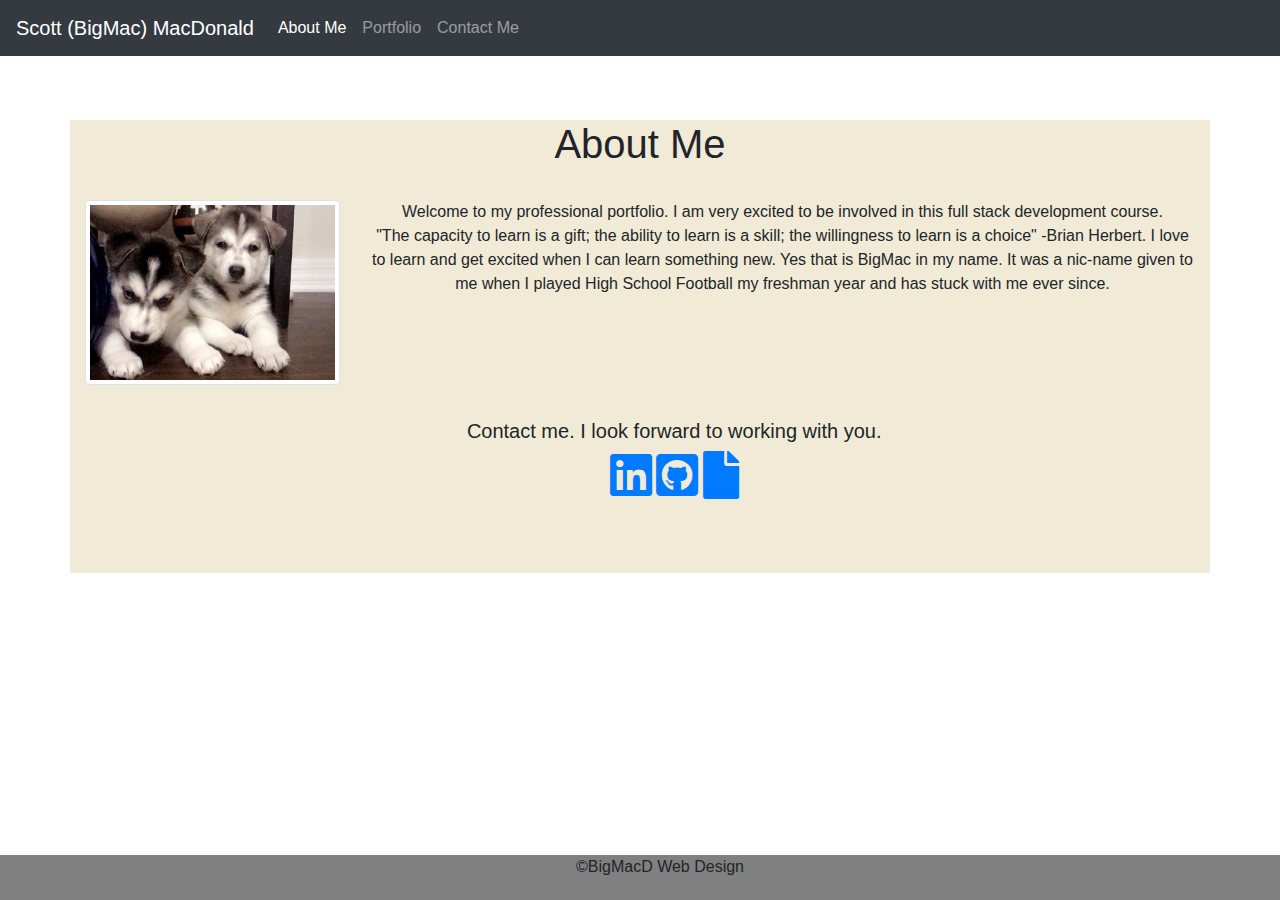
==== index.html @ 607e3131 "Updated the index HTML to show better icons to linkedIn, GitHub and resume" ====
<!DOCTYPE html>
<html lang="en">

<head>

  <meta charset="UTF-8">
  <meta name="viewport" content="width=device-width, initial-scale=1.0">

  <link rel="stylesheet" href="assets/stylesheet/styles.css">
  <link rel="stylesheet" href="https://use.fontawesome.com/releases/v5.12.1/css/all.css">

  <link rel="stylesheet" href="https://stackpath.bootstrapcdn.com/bootstrap/4.4.1/css/bootstrap.min.css"
    integrity="sha384-Vkoo8x4CGsO3+Hhxv8T/Q5PaXtkKtu6ug5TOeNV6gBiFeWPGFN9MuhOf23Q9Ifjh" crossorigin="anonymous">

  <!-- <link rel="stylesheet" href="assets/stylesheet/styles.css"> -->

  <title>About Me</title>

</head>


<body>

  <!--Header/ Navigation Bar-->

  <nav class="navbar navbar-expand-lg navbar-dark bg-dark">
    <a class="navbar-brand" href="index.html">Scott (BigMac) MacDonald</a>
    <button class="navbar-toggler" type="button" data-toggle="collapse" data-target="#navbarSupportedContent"
      aria-controls="navbarSupportedContent" aria-expanded="false" aria-label="Toggle navigation">
      <span class="navbar-toggler-icon"></span>
    </button>

    <div class="collapse navbar-collapse" id="navbarSupportedContent">
      <ul class="navbar-nav mr-auto">
        <li class="nav-item active">
          <a class="nav-link" href="index.html">About Me</a>
        </li>
        <li class="nav-item">
          <a class="nav-link" href="portfolio.html">Portfolio</a>
        </li>
        <li class="nav-item">
          <a class="nav-link" href="contact.html">Contact Me</a>
        </li>
      </ul>
    </div>
  </nav>

  <!--Main Content-->
  <main class="container">
    <div class="row">
      <div class="col-lg-12 text-center">
        <h1>About Me</h1>
      </div>
    </div> <br>
    <div class="row">
      <div class="col-lg-3">
        <img src="assets/images/IMG_3778.jpg" alt="Puppies" class="img-thumbnail img-fluid">
      </div>
      <div class="col-lg-9 text-center">
        Welcome to my professional portfolio. I am very excited to be involved in this full stack development course.
        <br>"The capacity to learn is a gift; the ability to learn is a skill; the willingness to learn is a choice"
        -Brian Herbert. I love to learn and get excited when I can learn something new. Yes that is BigMac in my name.
        It was a nic-name given to me when I played High School Football my freshman year
        and has stuck with me ever since. <br>
      </div>
    </div>
    <div class="row">
      <div class="col-lg-12" id="Nic">
        <h5>Contact me. I look forward to working with you.</h5>
        <a href="https://www.linkedin.com/in/scott-macdonald-b7b741a5/" target="_blank"><i class="fab fa-linkedin fa-3x"></i></a>
        <a href="https://github.com/BigMacD-WebDesign" target="_blank"><i class="fab fa-github-square fa-3x"></i></a>
        <a href="./assets/Resume/Scott MacDonald resume[1015].pdf" target="_blank"><i class="fas fa-file fa-3x"></i></a>
      </div>
    </div>
  </main>


  <!-- Footer Section  -->
  <footer>
    <ul>
      <li class="copy">&copy;BigMacD Web Design</li>
    </ul>

  </footer>



      <!-- Optional JavaScript for responsive portfolio. -->
  <script src="https://code.jquery.com/jquery-3.4.1.slim.min.js"
    integrity="sha384-J6qa4849blE2+poT4WnyKhv5vZF5SrPo0iEjwBvKU7imGFAV0wwj1yYfoRSJoZ+n"
    crossorigin="anonymous"></script>
  <script src="https://cdn.jsdelivr.net/npm/popper.js@1.16.0/dist/umd/popper.min.js"
    integrity="sha384-Q6E9RHvbIyZFJoft+2mJbHaEWldlvI9IOYy5n3zV9zzTtmI3UksdQRVvoxMfooAo"
    crossorigin="anonymous"></script>
  <script src="https://stackpath.bootstrapcdn.com/bootstrap/4.4.1/js/bootstrap.min.js"
    integrity="sha384-wfSDF2E50Y2D1uUdj0O3uMBJnjuUD4Ih7YwaYd1iqfktj0Uod8GCExl3Og8ifwB6"
    crossorigin="anonymous"></script>

</body>


</html>
---- assets/stylesheet/styles.css ----
body {
    background: url(https://colonialmarble.net/wp-content/uploads/2017/07/Marble-Calacatta-Retro-Gold-Leather-2-min.jpg) no-repeat center center fixed;
    height: 100%;
    min-width: 100%;
    min-height: 100%;
}



.container {
    background-color: #f0ead6 ;
    height: 80%;
    width: 95%;
    margin: 5%;
    padding-right: 5%;
    padding-bottom: 3%;

}

#Nic {
    margin: 3%;
    text-align: center;
}

.copy {
    padding-top: 1.5%;
}

/* 
    ================================================
    h4 for the text within images on Portfolio page.
    ================================================
 */
h4 {
    background-color: blue;
    width: 100%;
    height: 14%;
    padding: 2%;
    position: relative;
    top: 85%;
}

/*
    ==============================
    Styling for the footer section
    ==============================
 */
ul {
    list-style-type: none;
    
}

li {
    display: inline;
}

footer {
    width: 100%;
    min-height: 5%;
    position: fixed;
    bottom: 0;
    background-color: gray;
    text-align: center;
    display: flex;
}
---- assets/stylesheet/styles.css ----
body {
    background: url(https://colonialmarble.net/wp-content/uploads/2017/07/Marble-Calacatta-Retro-Gold-Leather-2-min.jpg) no-repeat center center fixed;
    height: 100%;
    min-width: 100%;
    min-height: 100%;
}



.container {
    background-color: #f0ead6 ;
    height: 80%;
    width: 95%;
    margin: 5%;
    padding-right: 5%;
    padding-bottom: 3%;

}

#Nic {
    margin: 3%;
    text-align: center;
}

.copy {
    padding-top: 1.5%;
}

/* 
    ================================================
    h4 for the text within images on Portfolio page.
    ================================================
 */
h4 {
    background-color: blue;
    width: 100%;
    height: 14%;
    padding: 2%;
    position: relative;
    top: 85%;
}

/*
    ==============================
    Styling for the footer section
    ==============================
 */
ul {
    list-style-type: none;
    
}

li {
    display: inline;
}

footer {
    width: 100%;
    min-height: 5%;
    position: fixed;
    bottom: 0;
    background-color: gray;
    text-align: center;
    display: flex;
}
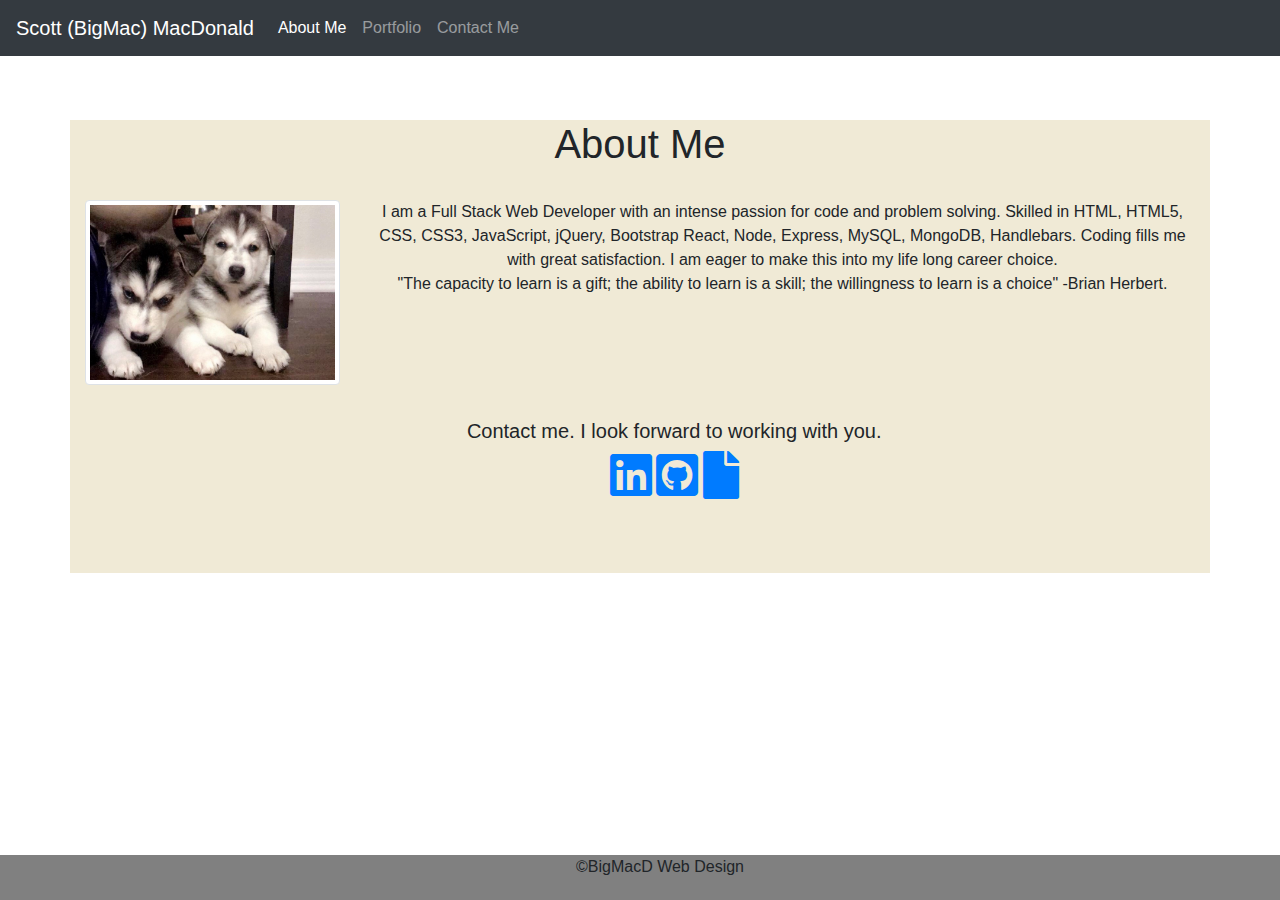
==== commit c398dc0f: "Updated Portfolio page and about me page. Changed Bootstrap styling." ====
--- a/index.html
+++ b/index.html
@@ -57,11 +57,10 @@
         <img src="assets/images/IMG_3778.jpg" alt="Puppies" class="img-thumbnail img-fluid">
       </div>
       <div class="col-lg-9 text-center">
-        Welcome to my professional portfolio. I am very excited to be involved in this full stack development course.
+        I am a Full Stack Web Developer with an intense passion for code and problem solving. Skilled in HTML, HTML5, CSS, CSS3, JavaScript, jQuery, Bootstrap
+        React, Node, Express, MySQL, MongoDB, Handlebars. Coding fills me with great satisfaction. I am eager to make this into my life long career choice.
         <br>"The capacity to learn is a gift; the ability to learn is a skill; the willingness to learn is a choice"
-        -Brian Herbert. I love to learn and get excited when I can learn something new. Yes that is BigMac in my name.
-        It was a nic-name given to me when I played High School Football my freshman year
-        and has stuck with me ever since. <br>
+        -Brian Herbert.
       </div>
     </div>
     <div class="row">
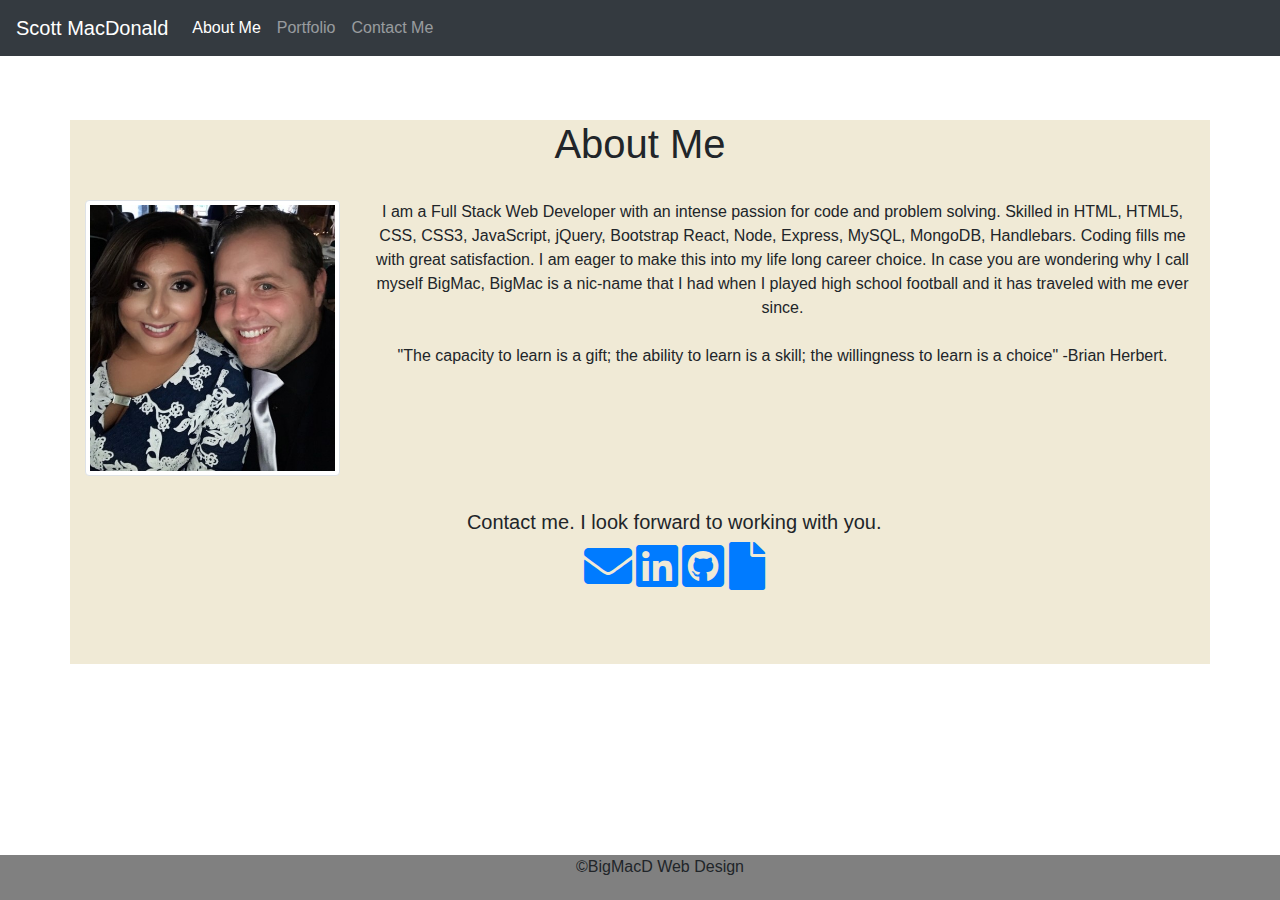
==== commit 4f085c8e: "Updated Profile pic, added email icon and made it clickable for contact." ====
--- a/index.html
+++ b/index.html
@@ -24,7 +24,7 @@
   <!--Header/ Navigation Bar-->
 
   <nav class="navbar navbar-expand-lg navbar-dark bg-dark">
-    <a class="navbar-brand" href="index.html">Scott (BigMac) MacDonald</a>
+    <a class="navbar-brand" href="index.html">Scott MacDonald</a>
     <button class="navbar-toggler" type="button" data-toggle="collapse" data-target="#navbarSupportedContent"
       aria-controls="navbarSupportedContent" aria-expanded="false" aria-label="Toggle navigation">
       <span class="navbar-toggler-icon"></span>
@@ -54,21 +54,27 @@
     </div> <br>
     <div class="row">
       <div class="col-lg-3">
-        <img src="assets/images/IMG_3778.jpg" alt="Puppies" class="img-thumbnail img-fluid">
+        <img src="assets/images/IMG_2865.JPG" alt="Puppies" class="img-thumbnail img-fluid">
       </div>
       <div class="col-lg-9 text-center">
-        I am a Full Stack Web Developer with an intense passion for code and problem solving. Skilled in HTML, HTML5, CSS, CSS3, JavaScript, jQuery, Bootstrap
-        React, Node, Express, MySQL, MongoDB, Handlebars. Coding fills me with great satisfaction. I am eager to make this into my life long career choice.
-        <br>"The capacity to learn is a gift; the ability to learn is a skill; the willingness to learn is a choice"
+        I am a Full Stack Web Developer with an intense passion for code and problem solving. Skilled in HTML, HTML5,
+        CSS, CSS3, JavaScript, jQuery, Bootstrap
+        React, Node, Express, MySQL, MongoDB, Handlebars. Coding fills me with great satisfaction. I am eager to make
+        this into my life long career choice. In case you are wondering why I call myself BigMac,
+        BigMac is a nic-name that I had when I played
+        high school football and it has traveled with me ever since.
+        <br><br>"The capacity to learn is a gift; the ability to learn is a skill; the willingness to learn is a choice"
         -Brian Herbert.
       </div>
     </div>
     <div class="row">
       <div class="col-lg-12" id="Nic">
         <h5>Contact me. I look forward to working with you.</h5>
-        <a href="https://www.linkedin.com/in/scott-macdonald-b7b741a5/" target="_blank"><i class="fab fa-linkedin fa-3x"></i></a>
+        <a href="mailto:scottmacd88@yahoo.com"><i class="fa fa-envelope fa-3x" aria-hidden="true"></i></a>
+        <a href="https://www.linkedin.com/in/scott-macdonald-b7b741a5/" target="_blank"><i
+            class="fab fa-linkedin fa-3x"></i></a>
         <a href="https://github.com/BigMacD-WebDesign" target="_blank"><i class="fab fa-github-square fa-3x"></i></a>
-        <a href="./assets/Resume/Scott MacDonald resume[1015].pdf" target="_blank"><i class="fas fa-file fa-3x"></i></a>
+        <a href="./assets/Resume/Resume.pdf" target="_blank"><i class="fas fa-file fa-3x"></i></a>
       </div>
     </div>
   </main>
@@ -84,7 +90,7 @@
 
 
 
-      <!-- Optional JavaScript for responsive portfolio. -->
+  <!-- Optional JavaScript for responsive portfolio. -->
   <script src="https://code.jquery.com/jquery-3.4.1.slim.min.js"
     integrity="sha384-J6qa4849blE2+poT4WnyKhv5vZF5SrPo0iEjwBvKU7imGFAV0wwj1yYfoRSJoZ+n"
     crossorigin="anonymous"></script>
--- a/assets/stylesheet/styles.css
+++ b/assets/stylesheet/styles.css
@@ -4,7 +4,6 @@
     min-width: 100%;
     min-height: 100%;
 }
-
 
 
 .container {
@@ -15,6 +14,10 @@
     padding-right: 5%;
     padding-bottom: 3%;
 
+}
+
+.row {
+    align-content: center;
 }
 
 #Nic {
--- a/assets/stylesheet/styles.css
+++ b/assets/stylesheet/styles.css
@@ -4,7 +4,6 @@
     min-width: 100%;
     min-height: 100%;
 }
-
 
 
 .container {
@@ -15,6 +14,10 @@
     padding-right: 5%;
     padding-bottom: 3%;
 
+}
+
+.row {
+    align-content: center;
 }
 
 #Nic {
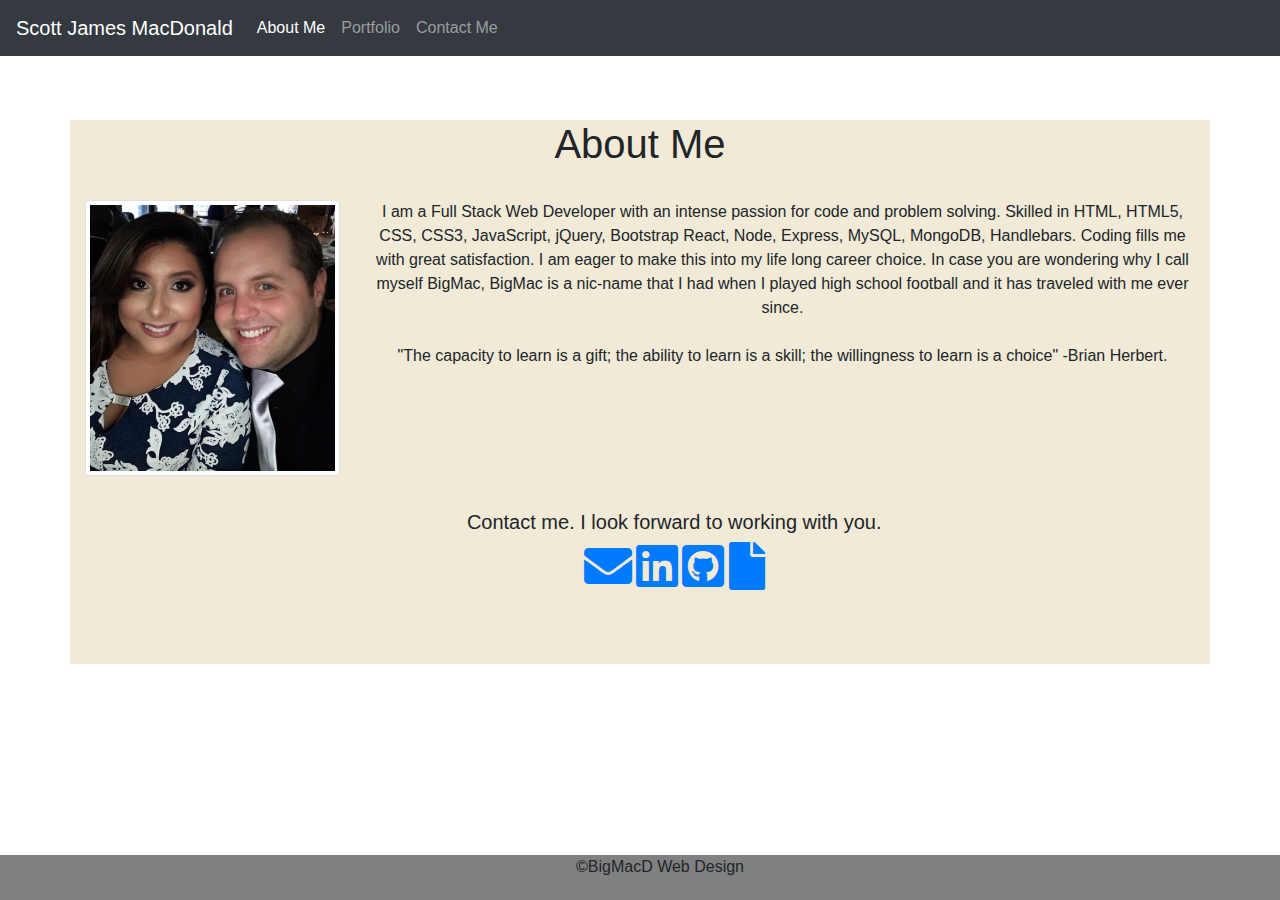
==== commit 851dd1b1: "Updated name on all three htmls" ====
--- a/index.html
+++ b/index.html
@@ -24,7 +24,7 @@
   <!--Header/ Navigation Bar-->
 
   <nav class="navbar navbar-expand-lg navbar-dark bg-dark">
-    <a class="navbar-brand" href="index.html">Scott MacDonald</a>
+    <a class="navbar-brand" href="index.html">Scott James MacDonald</a>
     <button class="navbar-toggler" type="button" data-toggle="collapse" data-target="#navbarSupportedContent"
       aria-controls="navbarSupportedContent" aria-expanded="false" aria-label="Toggle navigation">
       <span class="navbar-toggler-icon"></span>
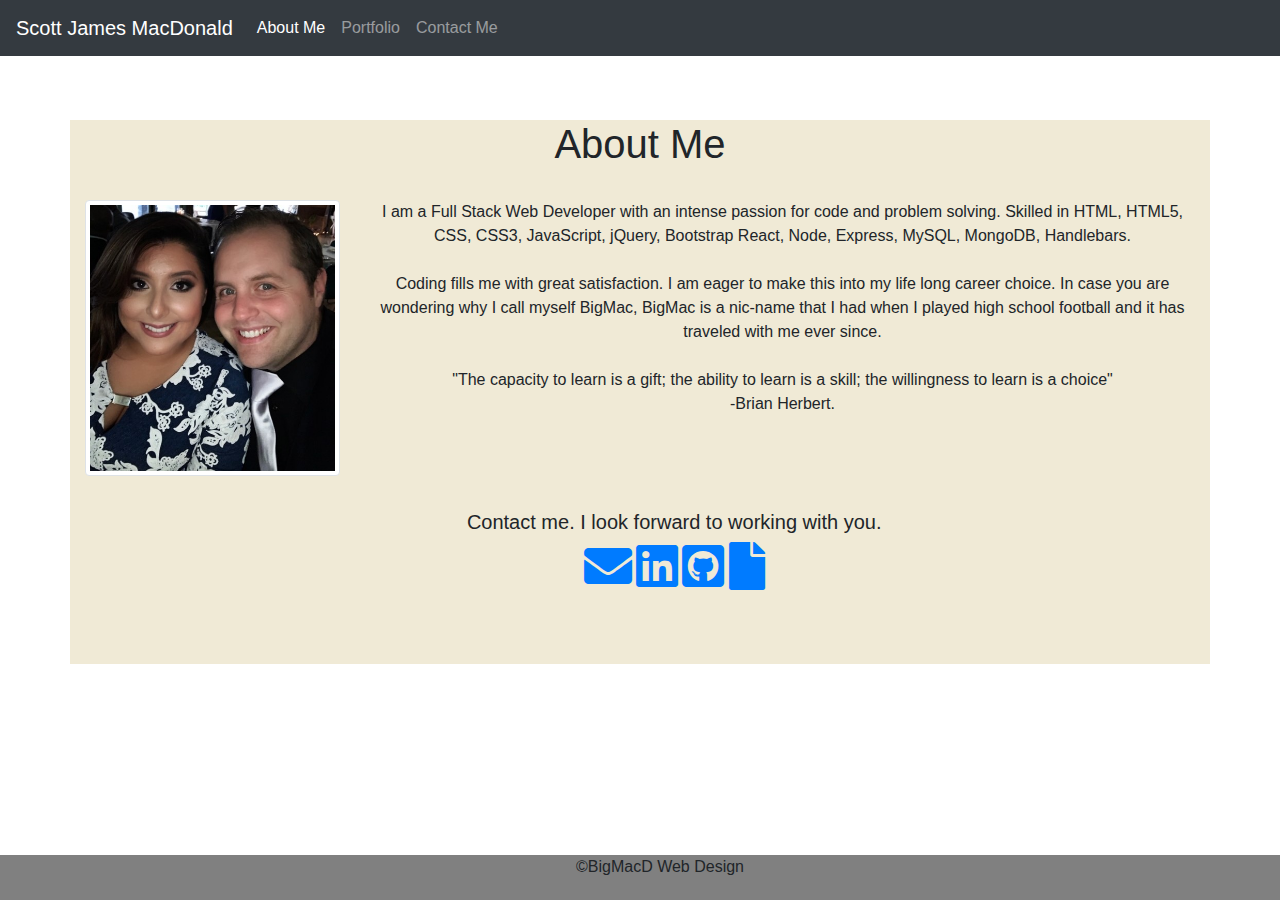
==== commit abb8f4d2: "Added 3 new projects to portfolio.html. Updated Contact me page" ====
--- a/index.html
+++ b/index.html
@@ -59,11 +59,12 @@
       <div class="col-lg-9 text-center">
         I am a Full Stack Web Developer with an intense passion for code and problem solving. Skilled in HTML, HTML5,
         CSS, CSS3, JavaScript, jQuery, Bootstrap
-        React, Node, Express, MySQL, MongoDB, Handlebars. Coding fills me with great satisfaction. I am eager to make
+        React, Node, Express, MySQL, MongoDB, Handlebars. </br></br>
+        Coding fills me with great satisfaction. I am eager to make
         this into my life long career choice. In case you are wondering why I call myself BigMac,
         BigMac is a nic-name that I had when I played
         high school football and it has traveled with me ever since.
-        <br><br>"The capacity to learn is a gift; the ability to learn is a skill; the willingness to learn is a choice"
+      </br></br>"The capacity to learn is a gift; the ability to learn is a skill; the willingness to learn is a choice"</br>
         -Brian Herbert.
       </div>
     </div>
--- a/assets/stylesheet/styles.css
+++ b/assets/stylesheet/styles.css
@@ -65,4 +65,10 @@
     background-color: gray;
     text-align: center;
     display: flex;
+}
+
+strong {
+    margin: 25px;
+    position: relative;
+    bottom: 25%;
 }--- a/assets/stylesheet/styles.css
+++ b/assets/stylesheet/styles.css
@@ -65,4 +65,10 @@
     background-color: gray;
     text-align: center;
     display: flex;
+}
+
+strong {
+    margin: 25px;
+    position: relative;
+    bottom: 25%;
 }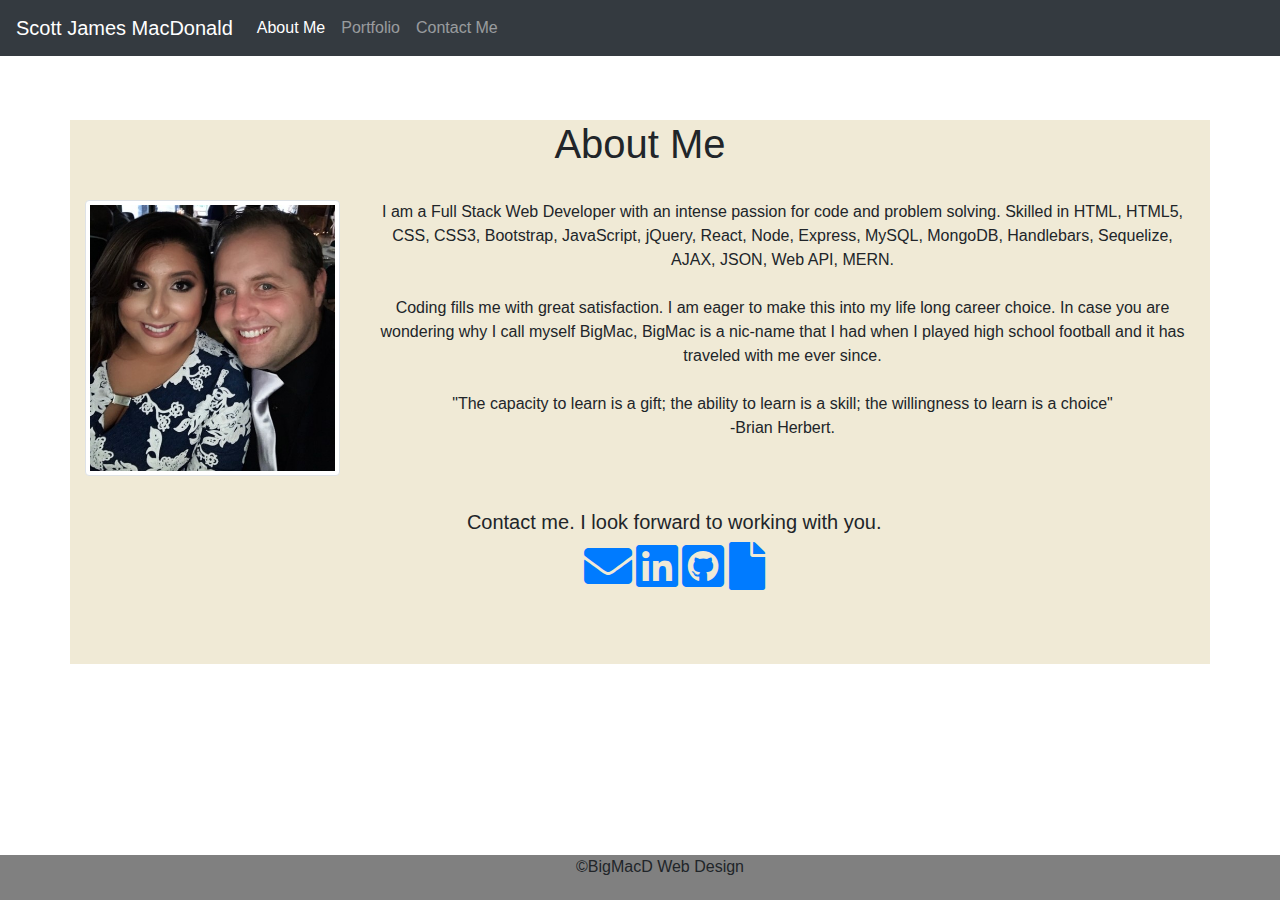
==== commit 3fa35ec7: "Added additional languages in index.html and changed formatting" ====
--- a/index.html
+++ b/index.html
@@ -58,13 +58,14 @@
       </div>
       <div class="col-lg-9 text-center">
         I am a Full Stack Web Developer with an intense passion for code and problem solving. Skilled in HTML, HTML5,
-        CSS, CSS3, JavaScript, jQuery, Bootstrap
-        React, Node, Express, MySQL, MongoDB, Handlebars. </br></br>
+        CSS, CSS3, Bootstrap, JavaScript, jQuery, React, Node, Express, MySQL, MongoDB, Handlebars, Sequelize, AJAX,
+        JSON, Web API, MERN. </br></br>
         Coding fills me with great satisfaction. I am eager to make
         this into my life long career choice. In case you are wondering why I call myself BigMac,
         BigMac is a nic-name that I had when I played
         high school football and it has traveled with me ever since.
-      </br></br>"The capacity to learn is a gift; the ability to learn is a skill; the willingness to learn is a choice"</br>
+        </br></br>"The capacity to learn is a gift; the ability to learn is a skill; the willingness to learn is a
+        choice"</br>
         -Brian Herbert.
       </div>
     </div>
